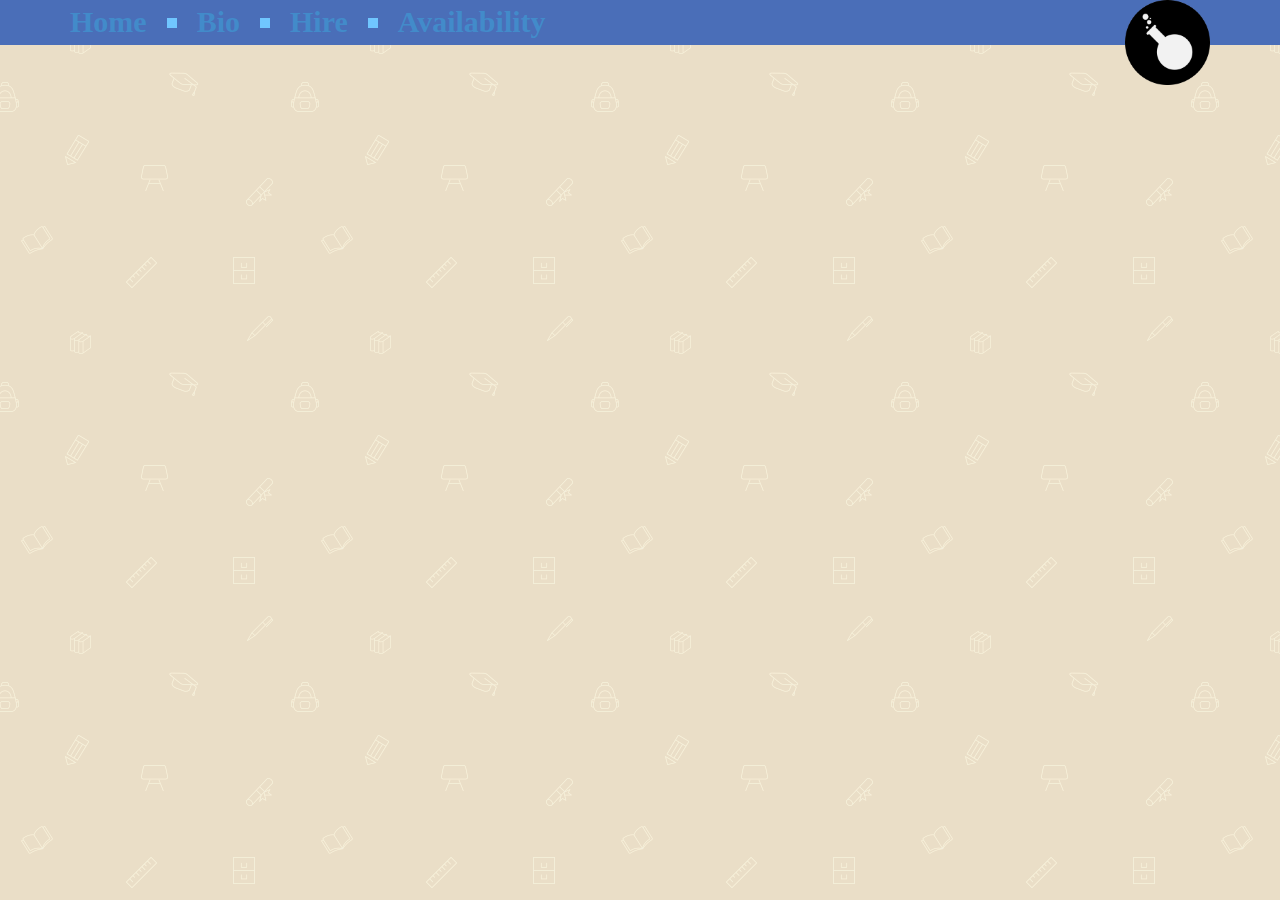
==== availability.html @ 5815669c "Updated Navbar" ====
<html lang="en"><head>
    <meta charset="utf-8">
    <meta http-equiv="X-UA-Compatible" content="IE=edge">
    <meta name="viewport" content="width=device-width, initial-scale=1">

    <title>Hannah Rutledge Tutoring</title>

    <!-- Bootstrap core CSS -->
    <link href="css/bootstrap.min.css" rel="stylesheet">
    <link href="css/bootstrap-theme.min.css" rel="stylesheet">
    <link href="css/custom.css" rel="stylesheet">
    <link href='http://fonts.googleapis.com/css?family=Permanent+Marker|Candal' rel='stylesheet' type='text/css'>
</head>

<body style="background-image:url('img/school.png')">


<div id="navbar">
    <div class="container">
        <div class="navbar-button"><h2><a href="index.html">Home</a></h2></div><span class="navbar-dot"></span>
        <div class="navbar-button"><h2><a href="bio.html">Bio</a></h2></div><span class="navbar-dot"></span>
        <div class="navbar-button"><h2><a href="hire.html">Hire</a></h2></div><span class="navbar-dot"></span>
        <div class="navbar-button"><h2><a href="availability.html">Availability</a></h2></div>
        <img src="img/chem-icon.png">
    </div>
</div>




<script src="lib/jquery.js"></script>
<script src="js/bootstrap.min.js"></script>

</body></html>
---- css/custom.css ----
#navbar{
    background-color: #4A6EB8;
    height:45px;
    vertical-align:middle;
}

#navbar h2{
   font-family: "Calisto MT", "Bookman Old Style", Bookman, "Goudy Old Style", Garamond, "Hoefler Text", "Bitstream Charter", Georgia, serif;
   padding:5px 0;
   margin:0 0;
   font-weight:700;
   color:white;
}

#navbar h2:hover{
    border-bottom:solid;
    border-width:2px;
    border-color:#70C6FF;
    cursor:pointer;
}

.navbar-button{
    display:inline-block;
    padding-top:0px;
    display:inline-block;
    float:left;
}



.navbar-dot{
    vertical-align:middle;
    background-color:#ffffff;
    height:10px;
    width:10px;
    float:left;
    margin-top:18px;
    background-color:#70C6FF;
    margin:18px 20px;
}

#navbar img{
    height:85px;
    width:85px;
    float:right;
}

#jumbotron-background{
    background-image:url("../img/linedpaper.png");
}

.jumbotron-text{
    font-family: 'Permanent Marker', cursive;
    position:relative;
    top:10%;
    left:10%;
    width:45%;
    font-size:48px;
}

.jumbotron-img{
    position:absolute;
    top:8%;
    left:55%;
    height:92%;
}

.chalkboard{
    background-color:#3B653D;
    text-align:center;
    padding:40px;
    border-top:solid;
    border-bottom:solid;
    border-width:6px;
}

.chalkboard-text{
    text-shadow: 3px 1px 7px rgba(0, 0, 0, 1);
    color:#ececec;
    font-family: 'Candal', sans-serif;
    width:100%;
    font-size:50px;
}

.chalkboard-text em{
    font-style:normal;
    color:#ffc0c0;
}

.neutral-background{
    /*background-color:#d3d3d3;*/
    background-image:url("../img/seamless_paper_texture.png");  
    padding:40px 0;
}

.neutral-background h2{
    /*text-shadow: 2px 2px 6px rgba(115, 115, 156, 1);*/
    font-size:28px;
    font-family:'Candal',sans-serif;
    color:#000000;
    border-color:#555555 !important;
    border-bottom:solid;
    padding-bottom:10px;
}

.neutral-background h3{
    font-size:22px;
    font-family:'Candal',sans-serif;
    color:#555555;
}

.trans{
    -webkit-box-shadow: 10px 10px 31px 0px rgba(0,0,0,0.75);
    -moz-box-shadow: 10px 10px 31px 0px rgba(0,0,0,0.75);
    box-shadow: 10px 10px 31px 0px rgba(0,0,0,0.75);
    -webkit-border-radius: 20px;
    -moz-border-radius: 20px;
    border-radius: 20px;
    margin:20px 20px;
    padding:30px 30px;
    background-color:#70C6FF;
}

.trans img{
    -webkit-box-shadow: 10px 10px 31px 0px rgba(0,0,0,0.75);
    -moz-box-shadow: 10px 10px 31px 0px rgba(0,0,0,0.75);
    box-shadow: 10px 10px 31px 0px rgba(0,0,0,0.75);
}

.orange-bg{
    background-color:#E68A00;
    text-align:center;
    padding:40px 0;
    border-top:solid;
    border-bottom:solid;
    border-width:6px;
}

.orange-bg-text{
    text-shadow: 3px 1px 7px rgba(0, 0, 0, 1);
    color:#ececec;
    font-family: 'Candal', sans-serif;
    width:100%;
    font-size:30px !important;
}

.orange-bg-text em{
    font-style:normal;
    color:#CCFFB2;
}


.biography{
    position:relative;
    background-color:#3B653D;
    text-align:left;
    padding:10px 50px 30px 50px;
    border:solid;
    border-width:6px;
    margin: 30px 0;
    width:80%;
    -webkit-border-radius: 15px;
    -moz-border-radius: 15px;
    border-radius: 15px;
}

.biography h2{
    text-shadow: 3px 1px 7px rgba(0, 0, 0, 1);
    color:#ececec;
    font-family: 'Candal', sans-serif;
    width:100%;
    font-size:30px;
}

.hire-column{
    background-image:url("../img/trans-bg.png");
    position:relative;
    text-align:left;
    padding: 10px 20px 30px 20px;
    -webkit-border-radius: 15px;
    -moz-border-radius: 15px;
    border-radius: 15px;
}

.hire-column h2{
    /*text-shadow: 3px 1px 7px rgba(0, 0, 0, 1);*/
    color:black;
    font-family: 'Candal', sans-serif;
    width:100%;
    font-size:30px;
}

textarea{
    resize:none;
}
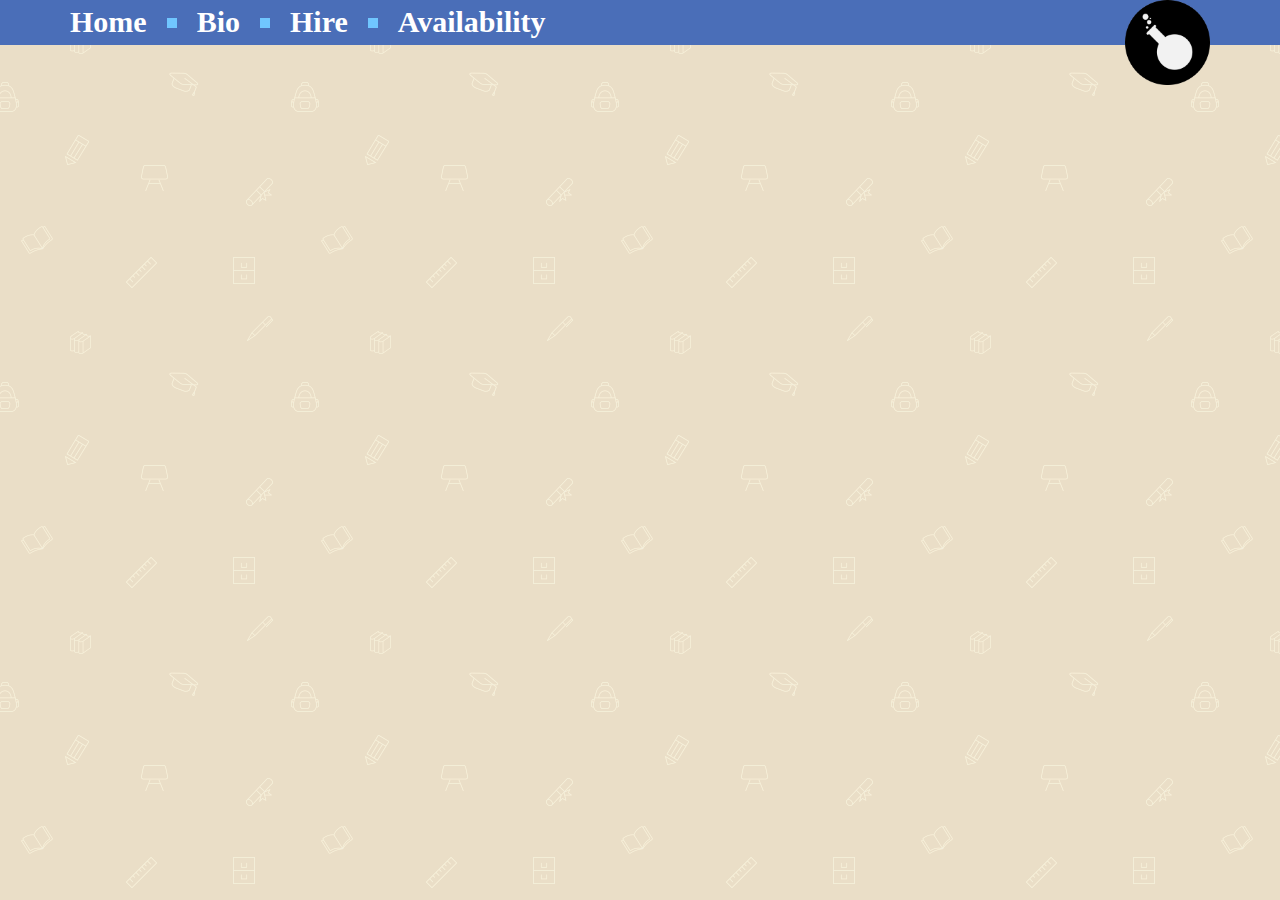
==== commit fa704cb0: "Added Calendar, blurbs on front page" ====
--- a/availability.html
+++ b/availability.html
@@ -26,6 +26,11 @@
 </div>
 
 
+<div class="container" style="margin-top:50px;">
+    <iframe src="https://www.google.com/calendar/embed?showTitle=0&amp;showNav=0&amp;showDate=0&amp;showPrint=0&amp;showTabs=0&amp;showCalendars=0&amp;height=600&amp;wkst=1&amp;bgcolor=%23FFFFFF&amp;src=p%23weather%40group.v.calendar.google.com&amp;color=%23BE6D00&amp;ctz=America%2FNew_York" style=" border-width:0 " width="1140" height="600" frameborder="0" scrolling="no"></iframe>
+</div>
+
+
 
 
 <script src="lib/jquery.js"></script>
--- a/css/custom.css
+++ b/css/custom.css
@@ -194,4 +194,20 @@
     resize:none;
 }
 
-
+a{
+    color:inherit;
+    text-decoration:inherit;
+}
+
+a:hover{
+    color:inherit;
+    text-decoration:inherit;
+}
+
+a:visited{
+    color:inherit;
+    text-decoration:inherit;
+}
+
+
+
